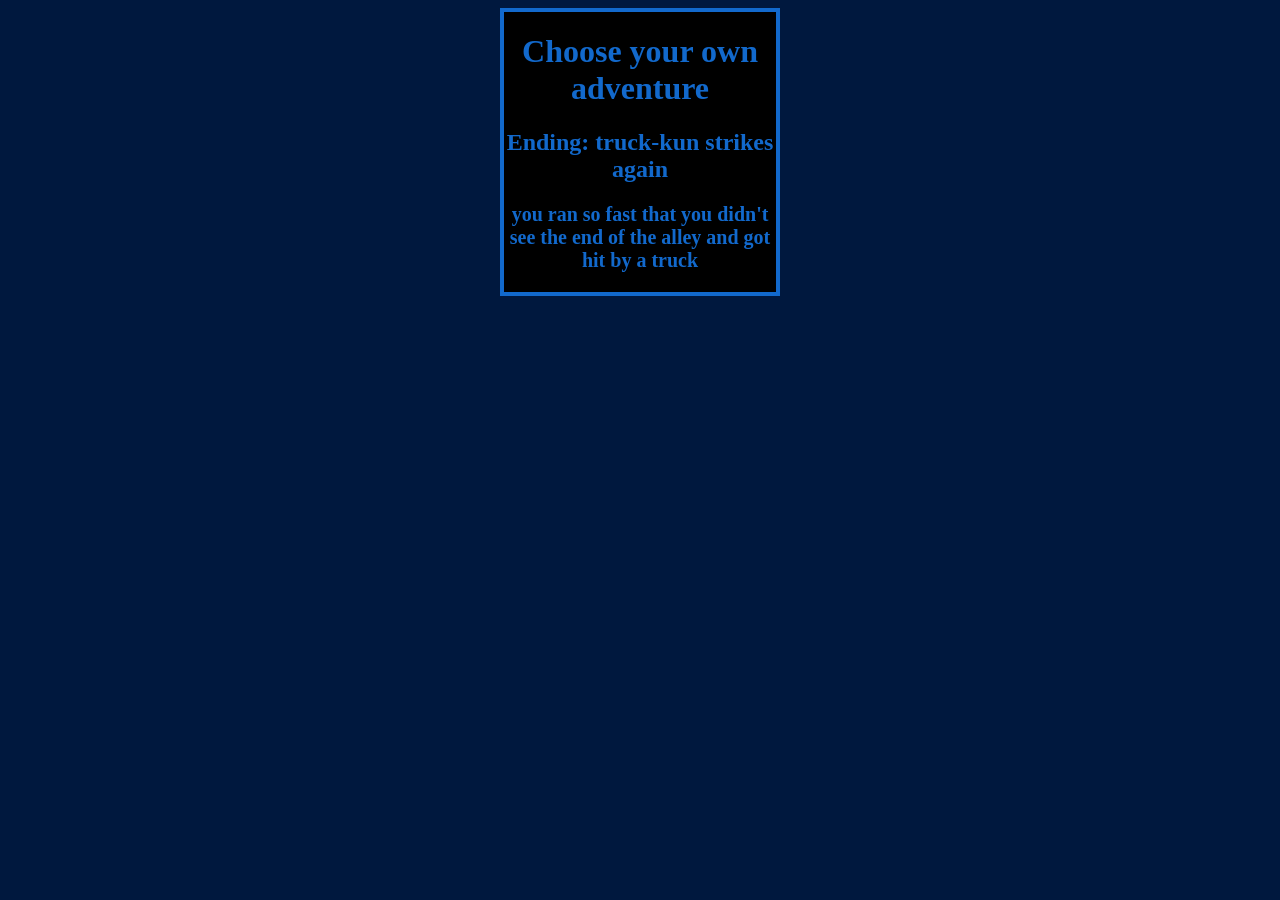
==== car.html @ 53990ec9 "Initial commit" ====
<!DOCTYPE html>
<html>
<head>
	<meta charset="utf-8">
	<meta name="viewport" content="width=device-width, initial-scale=1">
	<title></title>
		<link rel="stylesheet" href="style.css">
</head>
<body>
<div class="back">
<h1> Choose your own adventure</h1>

<h2><b>Ending: truck-kun strikes again</b></h2>

<p><b>you ran so fast that you didn't see the end of the alley and got hit by a truck</b></p>

</div>
</body>
</html>
---- style.css ----
h1,h2 {

	text-align: center;
	color: #1269cc;
}

p{
	text-align: center;
	color: #1269cc;
	font-size: 20px;
}


.back{
	background-color: black;
  place-content: center;}



body {
	background-color:  #00183e;
	margin-left: 500px;
	margin-right: 500px;
	display: grid;
   
    border: solid 4px #1269cc;
}

.but{
	display: flex;
	flex-direction: row;
	gap: 82px;
}

.b1{
	font-size: 20px;
color: #1269cc;
background-color: black;
border: solid 4px #1269cc;
border-radius: 50px;
width: 250px;
height: 250px;

}

.b2{
	font-size: 20px;
color: #1269cc;
background-color: black;
border: solid 4px #1269cc;
border-radius: 50px;
width: 250px;
height: 250px;
}


.b3{
	font-size: 20px;
color: #1269cc;
background-color: black;
border: solid 4px #1269cc;
border-radius: 50px;
width: 250px;
height: 250px;

}

img{
	  display: block;
  margin-left: auto;
  margin-right: auto;
  width: 50%;
  height: 50%;
}
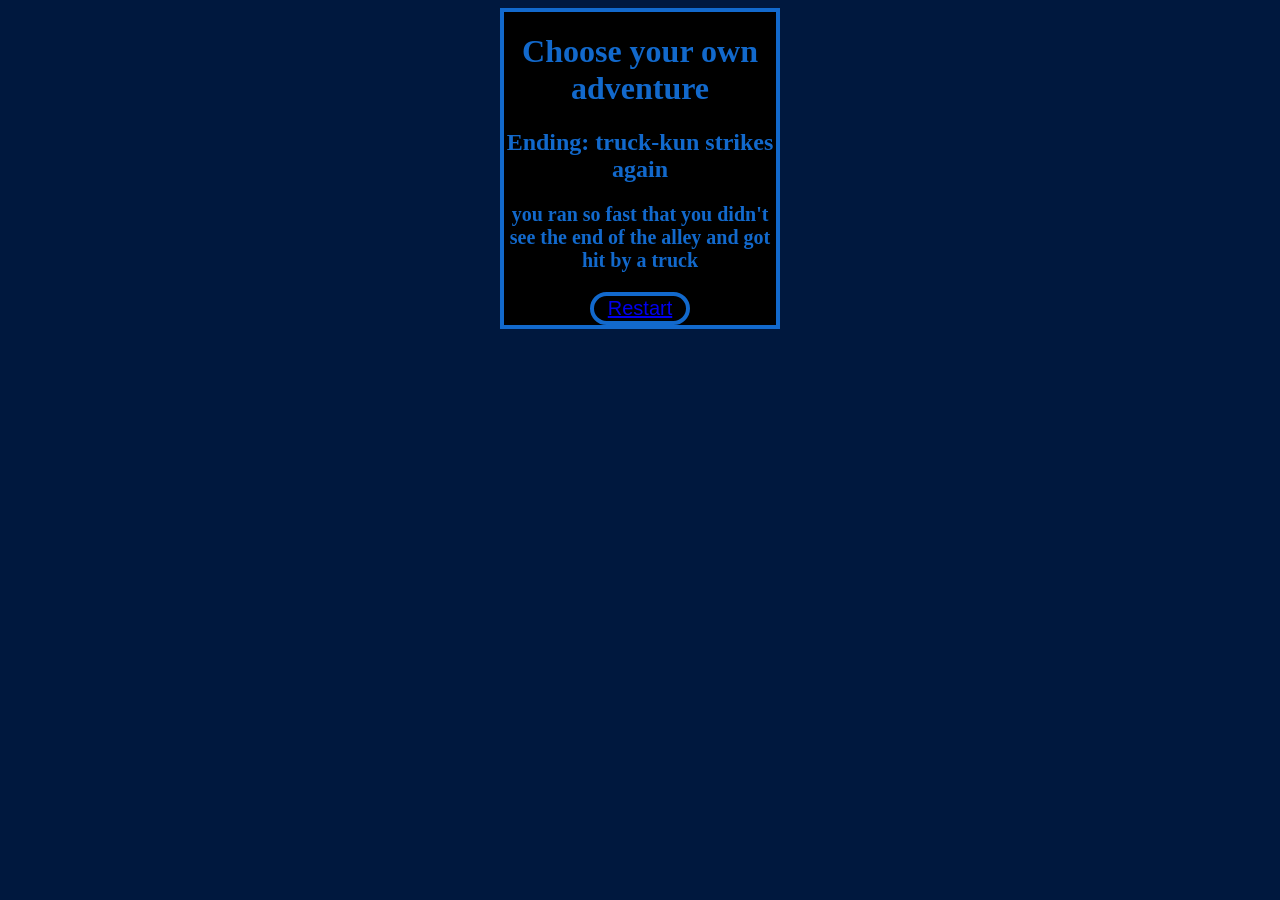
==== commit 6ae1580b: "restart button" ====
--- a/car.html
+++ b/car.html
@@ -14,6 +14,11 @@
 
 <p><b>you ran so fast that you didn't see the end of the alley and got hit by a truck</b></p>
 
+
+<div class="home">
+<button class="restart"><a href="index.html">Restart</button>
+</div>
+
 </div>
 </body>
 </html>
--- a/style.css
+++ b/style.css
@@ -64,6 +64,21 @@
 height: 250px;
 
 }
+.home{
+	 display: flex;
+	 justify-content: center;
+
+}
+
+
+.restart {
+	font-size: 20px;
+color: #1269cc;
+background-color: black;
+border: solid 4px #1269cc;
+border-radius: 50px;
+width: 100px;
+}
 
 img{
 	  display: block;
